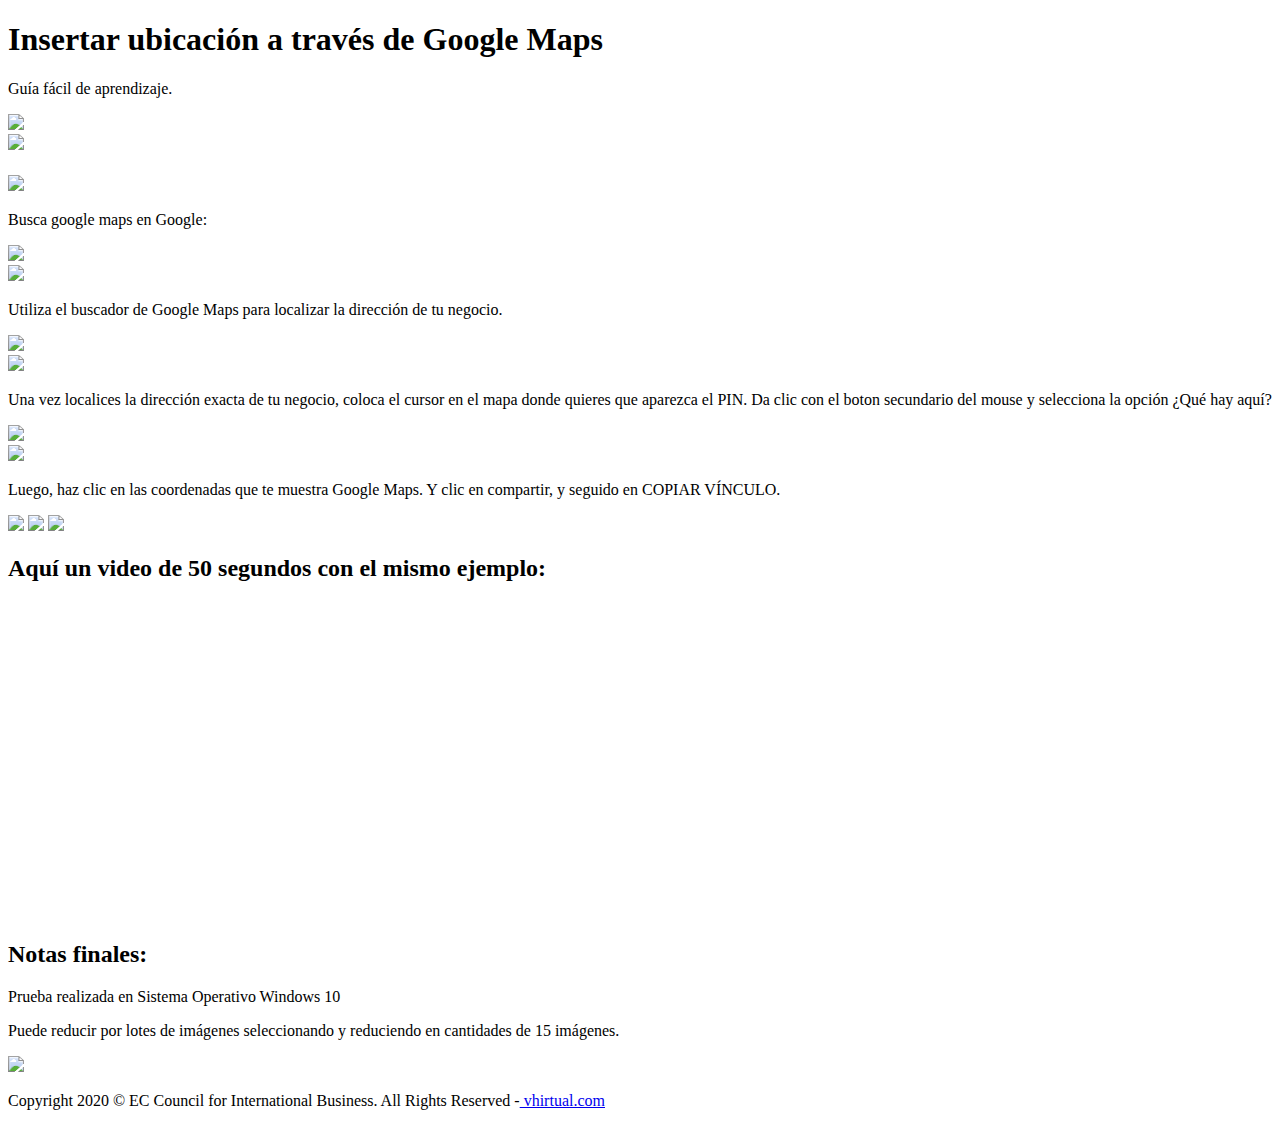
==== help-map.html @ 9d3b6fd2 "Create help-map.html" ====
<!DOCTYPE html>
<html lang="es">

<head>
    <meta charset="UTF-8">
    <title>Help</title>
    <link rel="icon" type="img/png" href="img/v.png">
    <link rel="stylesheet" href="style.css">
</head>

<body>
    <div class="resize-main">
        <div class="resize-im">
            <div class="resize-three">

                <!--                <div>dfdfdf</div>-->
                <div class="resize-titl">
                    <h1>
                    Insertar ubicación a través de Google Maps 
                    </h1>
                    <p>Guía fácil de aprendizaje.</p>
                </div>
                <div>
                    <img src="img/guy.png">
                </div>

            </div>
            <img src="img/03.jpg">
        </div>
        <div class="resize-core">
            <div class="resize-content">
                
                <div><h1></h1></div>

                <div class="resize-content-t">
                    <div class="resize-left">
                        <img src="img/b1.jpg">
                        <p>
                        Busca <span class="goodeco">google maps</span> en Google:
                        </p>
                        
                        
                    </div>
                    <img src="img/h0.jpg">
                </div>


                <div class="resize-content-t">
                    <div class="resize-right">
                        <img src="img/b2.jpg">
                        <p>Utiliza el buscador de Google Maps para localizar la dirección de tu negocio.</p>
                    </div>
                    <img src="img/h1.JPG">
                </div>


                <div class="resize-content-t">
                    <div class="resize-left">
                        <img src="img/b3.jpg">
                        <p>Una vez localices la dirección exacta de tu negocio, coloca el cursor en el mapa donde quieres que aparezca el PIN.
Da clic con el boton secundario del mouse y selecciona la opción ¿Qué hay aquí?</p>
                    </div>
                    <div><img src="img/h2.JPG"></div>
                </div>

                <div class="resize-content-t">
                    <div class="resize-right">
                        <img src="img/b4.jpg">
                        <p>Luego, haz clic en las coordenadas que te muestra Google Maps.
Y clic en compartir, y seguido en COPIAR VÍNCULO.</p>
                    </div>
                    <img src="img/h3.jpg">
                    <img src="img/h4.jpg">
                    <img src="img/h5.jpg">
                </div>
                <div><h2>Aquí un video de 50 segundos con el mismo  ejemplo:</h2></div>
                <div>
                   <iframe width="560" height="315" src="https://www.youtube.com/embed/l9kEQMOtIwE" frameborder="0" allow="accelerometer; autoplay; encrypted-media; gyroscope; picture-in-picture" allowfullscreen></iframe> 
                </div>
                
<div><h2>Notas finales:</h2> 
<p>Prueba realizada en Sistema Operativo Windows 10</p>
<p>Puede reducir por lotes de imágenes seleccionando y reduciendo en cantidades de 15 imágenes.</p>
</div>


            </div>
        </div>
        
        <div class="resize-im resize-imf">
            <img src="img/06.jpg">
            <div class="resize-footer">
            <p>Copyright 2020 © EC Council for International Business. All Rights Reserved -<a href="#"> vhirtual.com</a></p>
            </div>
        </div>
        
    </div>
</body>

</html>
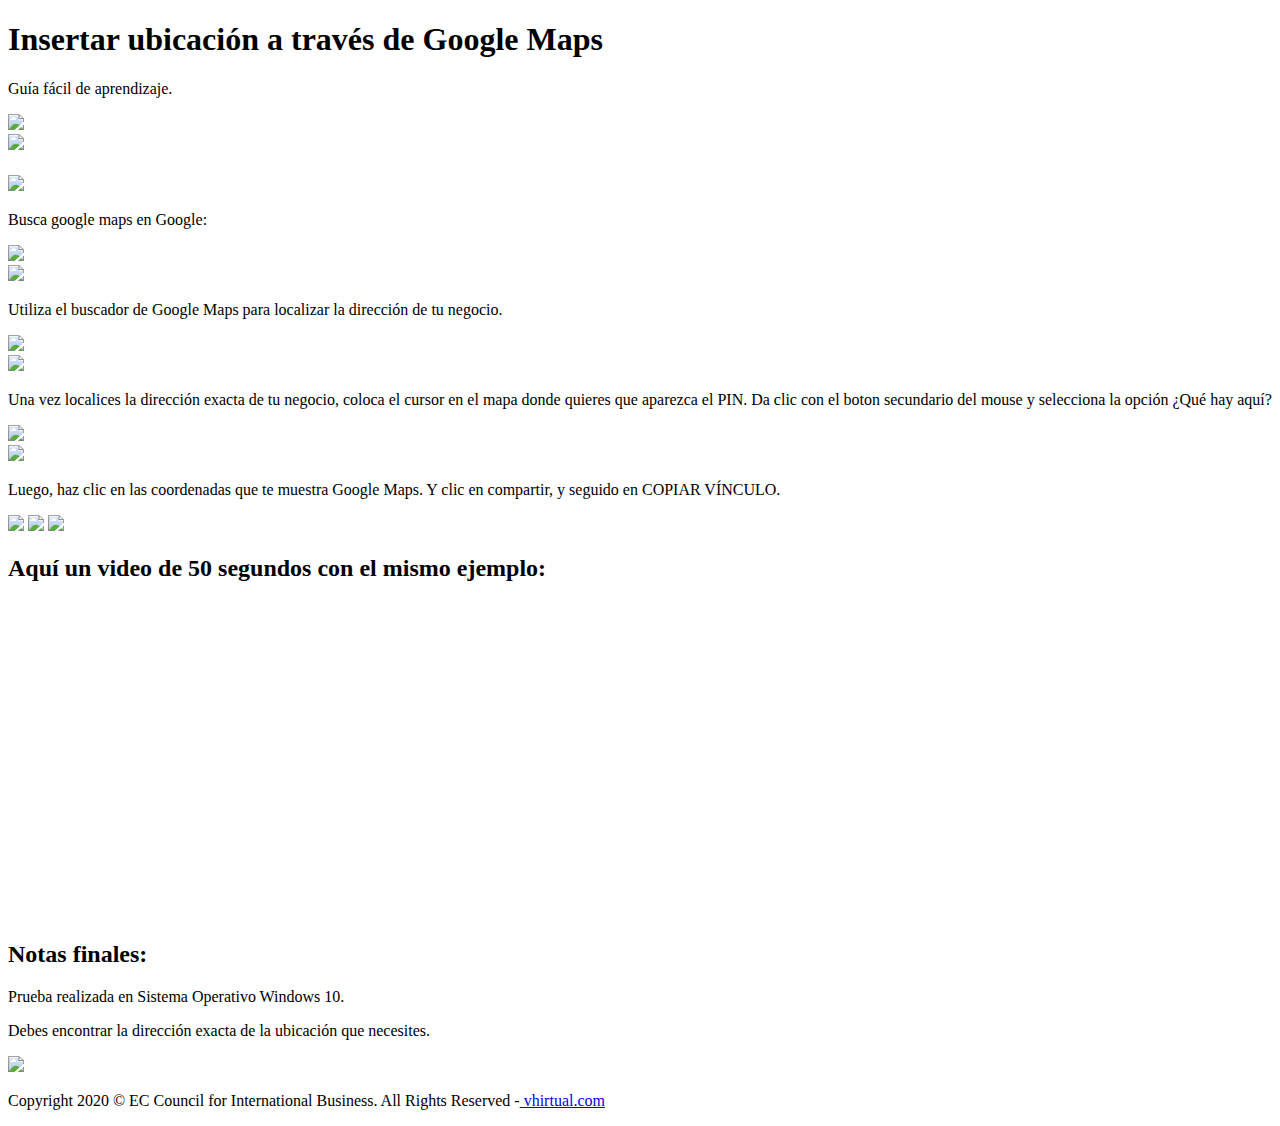
==== commit 67b86124: "Update help-map.html" ====
--- a/help-map.html
+++ b/help-map.html
@@ -50,7 +50,7 @@
                         <img src="img/b2.jpg">
                         <p>Utiliza el buscador de Google Maps para localizar la dirección de tu negocio.</p>
                     </div>
-                    <img src="img/h1.JPG">
+                    <img src="img/h1.jpg">
                 </div>
 
 
@@ -60,7 +60,7 @@
                         <p>Una vez localices la dirección exacta de tu negocio, coloca el cursor en el mapa donde quieres que aparezca el PIN.
 Da clic con el boton secundario del mouse y selecciona la opción ¿Qué hay aquí?</p>
                     </div>
-                    <div><img src="img/h2.JPG"></div>
+                    <div><img src="img/h2.jpg"></div>
                 </div>
 
                 <div class="resize-content-t">
@@ -75,12 +75,12 @@
                 </div>
                 <div><h2>Aquí un video de 50 segundos con el mismo  ejemplo:</h2></div>
                 <div>
-                   <iframe width="560" height="315" src="https://www.youtube.com/embed/l9kEQMOtIwE" frameborder="0" allow="accelerometer; autoplay; encrypted-media; gyroscope; picture-in-picture" allowfullscreen></iframe> 
+<iframe width="560" height="315" src="https://www.youtube.com/embed/vPaHrh4hv6c" frameborder="0" allow="accelerometer; autoplay; encrypted-media; gyroscope; picture-in-picture" allowfullscreen></iframe> 
                 </div>
                 
 <div><h2>Notas finales:</h2> 
-<p>Prueba realizada en Sistema Operativo Windows 10</p>
-<p>Puede reducir por lotes de imágenes seleccionando y reduciendo en cantidades de 15 imágenes.</p>
+<p>Prueba realizada en Sistema Operativo Windows 10.</p>
+<p>Debes encontrar la dirección exacta de la ubicación que necesites.</p>
 </div>
 
 
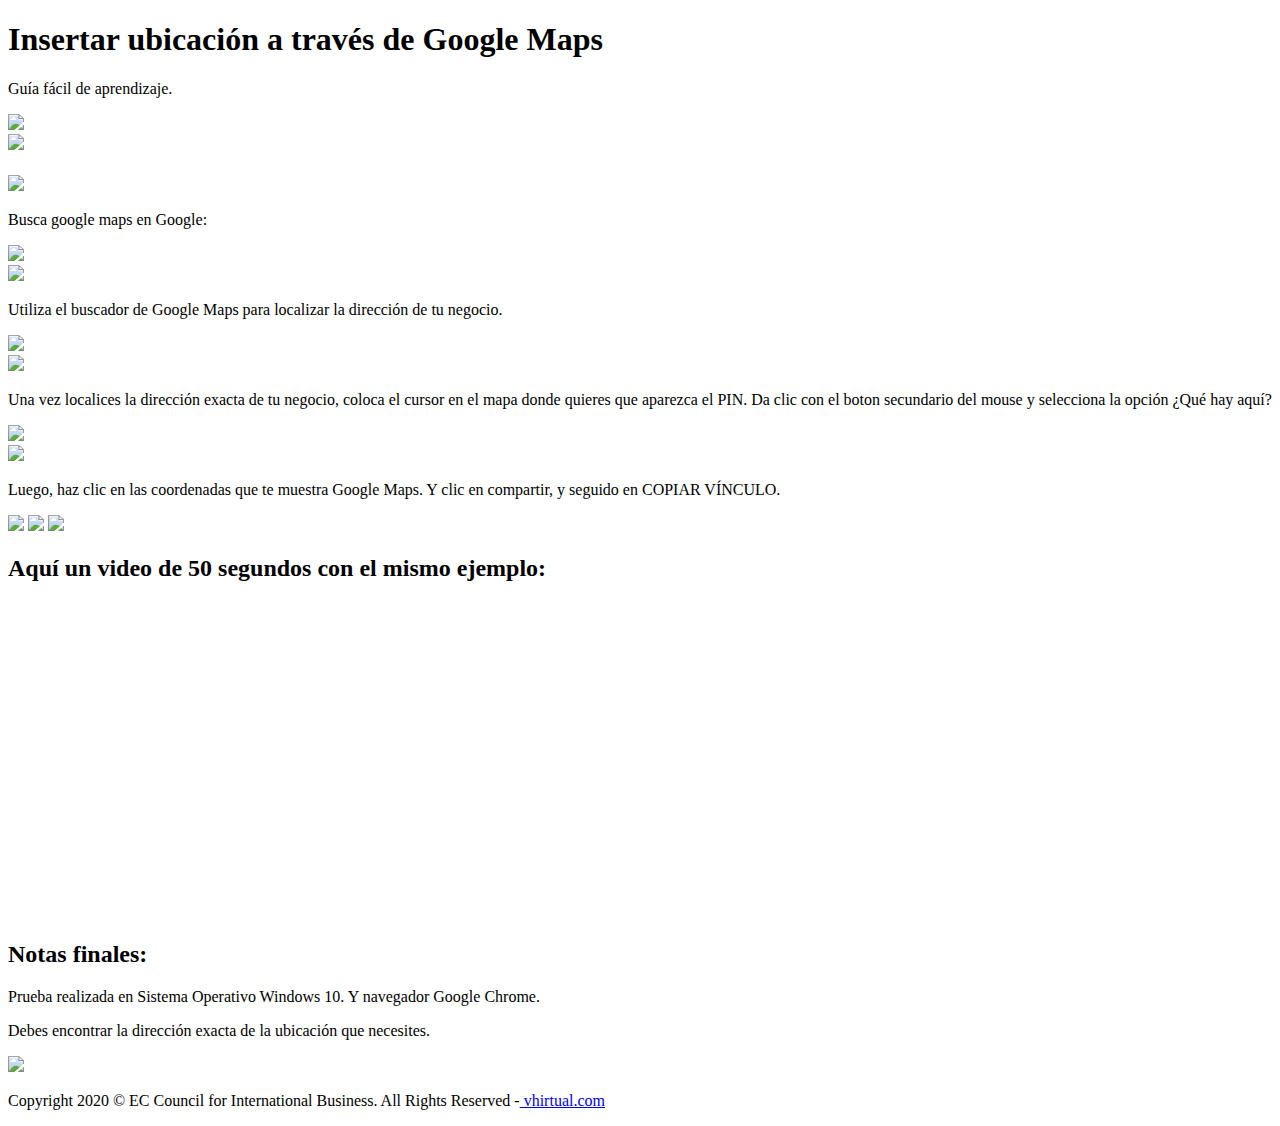
==== commit d420e9a8: "Update help-map.html" ====
--- a/help-map.html
+++ b/help-map.html
@@ -79,7 +79,7 @@
                 </div>
                 
 <div><h2>Notas finales:</h2> 
-<p>Prueba realizada en Sistema Operativo Windows 10.</p>
+<p>Prueba realizada en Sistema Operativo Windows 10. Y navegador Google Chrome.</p>
 <p>Debes encontrar la dirección exacta de la ubicación que necesites.</p>
 </div>
 
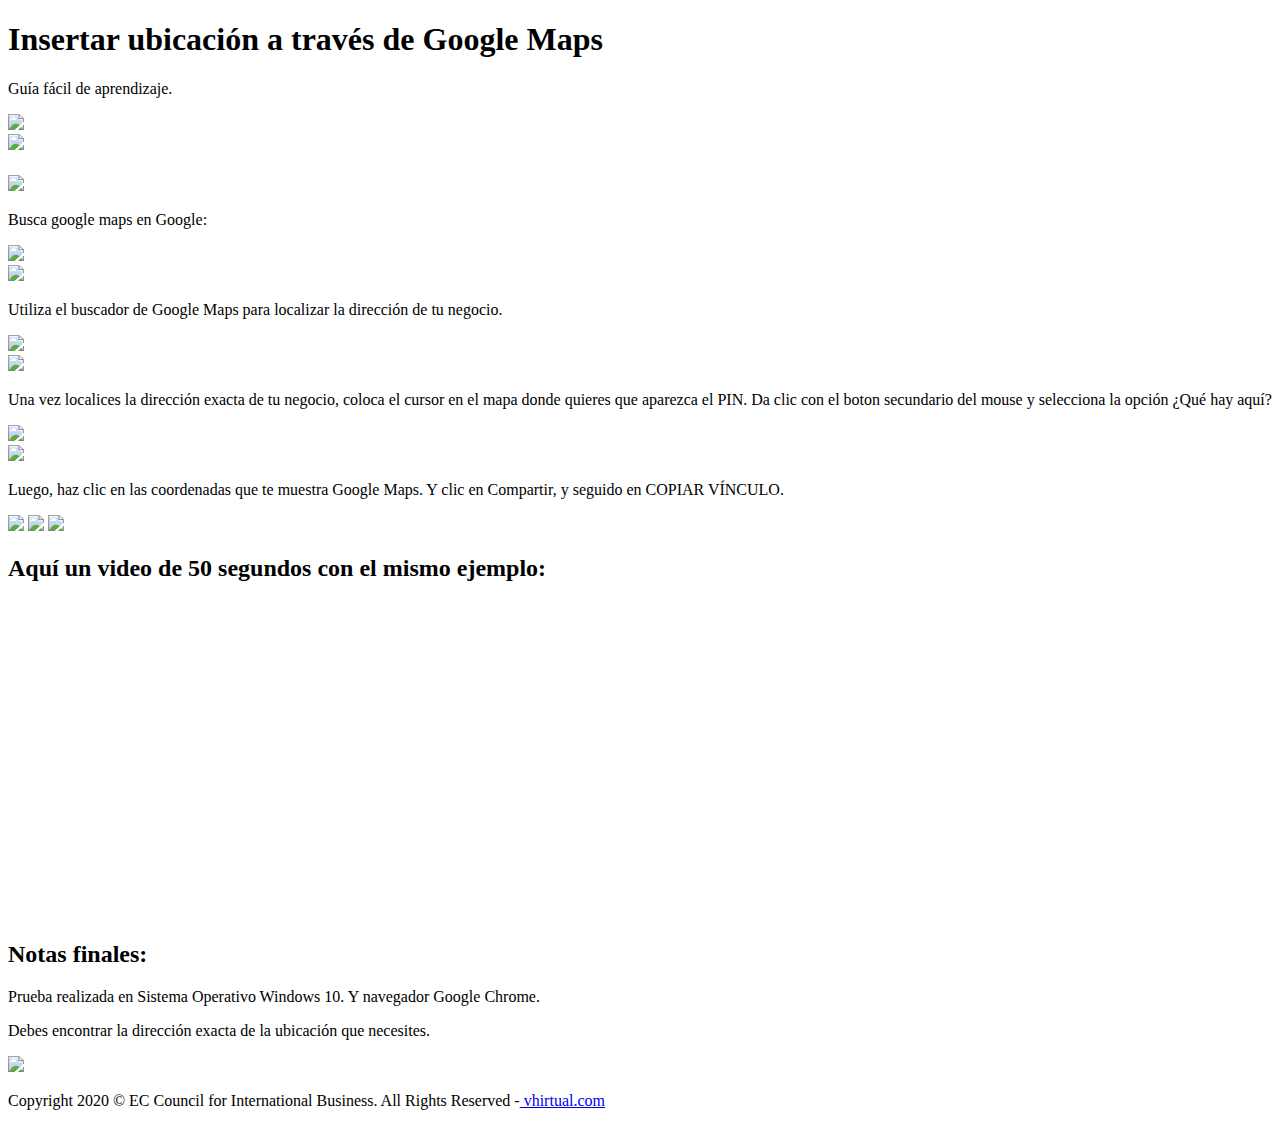
==== commit 609eef83: "Update help-map.html" ====
--- a/help-map.html
+++ b/help-map.html
@@ -67,7 +67,7 @@
                     <div class="resize-right">
                         <img src="img/b4.jpg">
                         <p>Luego, haz clic en las coordenadas que te muestra Google Maps.
-Y clic en compartir, y seguido en COPIAR VÍNCULO.</p>
+Y clic en Compartir, y seguido en COPIAR VÍNCULO.</p>
                     </div>
                     <img src="img/h3.jpg">
                     <img src="img/h4.jpg">
